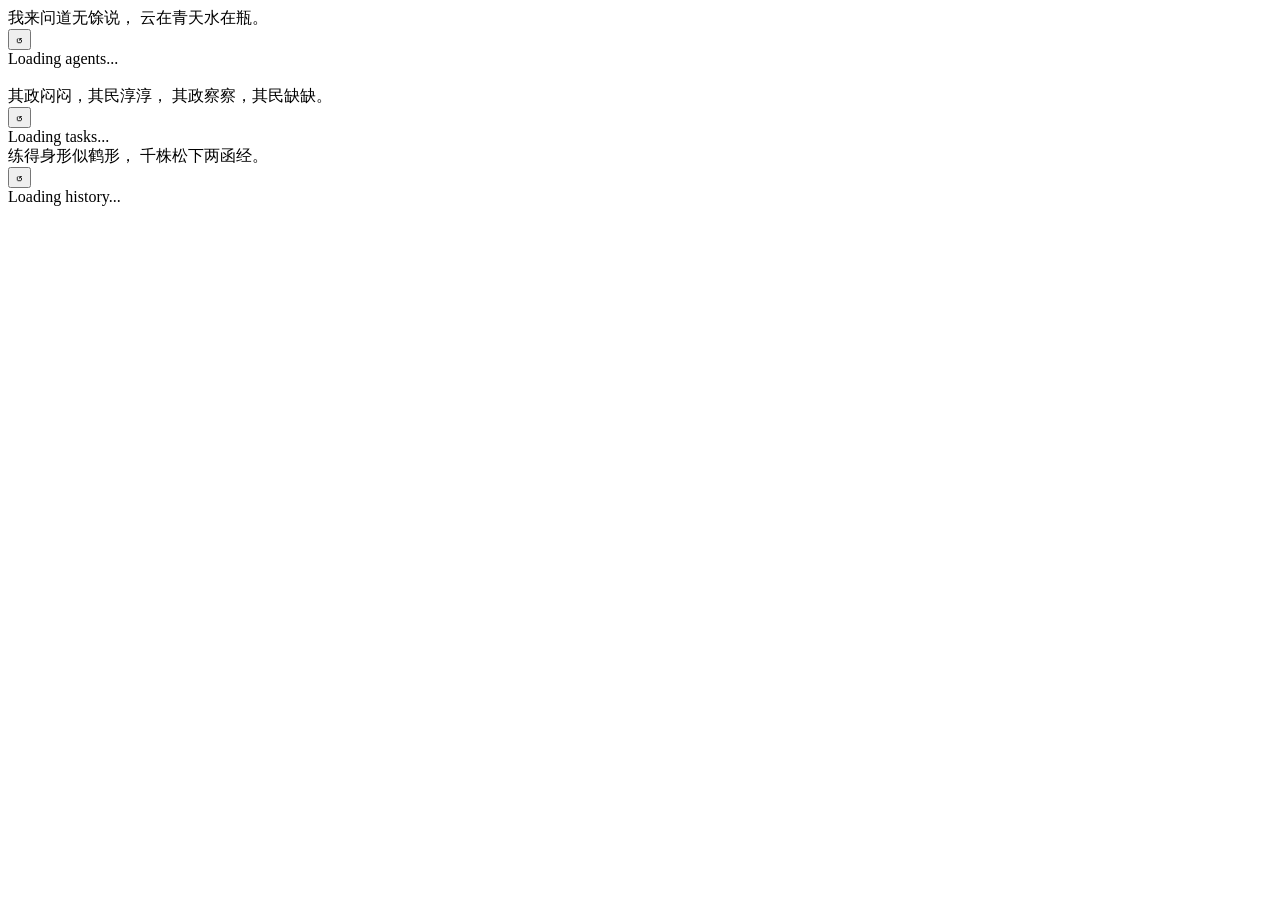
==== .claude/skills/run/web/index.html @ d3d00585 "feat: 完整发布多 Agent 团队管理框架 新增 run skill（首辅/内阁/掌印工作流）、web 监控面板、 agent_manager/memory_manager 核心模块、front" ====
<!DOCTYPE html>
<html lang="zh-CN">
<head>
  <meta charset="UTF-8">
  <meta name="viewport" content="width=device-width, initial-scale=1.0">
  <title>Agent Team</title>
  <script src="https://cdn.tailwindcss.com"></script>
  <link rel="stylesheet" href="/static/style.css">
  <link href="https://fonts.googleapis.com/css2?family=Noto+Serif+SC:wght@700&display=swap" rel="stylesheet">
  <script src="https://cdn.jsdelivr.net/npm/marked/marked.min.js"></script>
</head>
<body>
  <div id="app">

    <!-- Three-Column Layout -->
    <div class="main-layout" id="main-sections">

      <!-- Left: Agents -->
      <aside class="panel panel-left">
        <div class="panel-section">
          <div class="panel-header-row">
            <div class="panel-verse panel-verse-top">
              <span>我来问道无馀说，</span>
              <span>云在青天水在瓶。</span>
            </div>
            <button class="refresh-btn" id="refresh-agents-btn" data-action="refresh-agents" title="刷新臣工">↺</button>
          </div>
          <div id="agents-container">
            <div class="empty-state">Loading agents...</div>
          </div>
          <div id="pending-tasks-left-container"></div>
        </div>
      </aside>

      <!-- Center: Task Form + Active Tasks + Recent Tasks -->
      <main class="panel panel-center">
        <div class="panel-section">
          <div class="center-hero-wrap">
            <img class="center-hero-img" src="/static/wanshoudijun.png" alt="" id="hero-avatar">
            <div class="hero-quote-bubble" id="hero-quote"></div>
          </div>
          <div id="task-form-container"></div>
        </div>
        <div class="panel-section">
          <div class="panel-header-row">
            <div class="panel-verse panel-verse-top">
              <span>其政闷闷，其民淳淳，</span>
              <span>其政察察，其民缺缺。</span>
            </div>
            <button class="refresh-btn" id="refresh-workspace-btn" data-action="refresh-workspace" title="刷新朝堂">↺</button>
          </div>
          <div id="active-tasks-container">
            <div class="empty-state">Loading tasks...</div>
          </div>
        </div>
      </main>

      <!-- Right: Task History -->
      <aside class="panel panel-right">
        <div class="panel-section">
          <div class="panel-header-row">
            <div class="panel-verse panel-verse-top">
              <span>练得身形似鹤形，</span>
              <span>千株松下两函经。</span>
            </div>
            <button class="refresh-btn" id="refresh-history-btn" data-action="refresh-history" title="刷新史册">↺</button>
          </div>
          <div id="history-tasks-container">
            <div class="empty-state">Loading history...</div>
          </div>
        </div>
      </aside>

    </div>

    <!-- Agent Detail Page (hidden by default) -->
    <div id="agent-page" class="agent-page">
      <div id="agent-page-content"></div>
    </div>

    <!-- Charter (SKILL.md) Page (hidden by default) -->
    <div id="charter-page" class="agent-page">
      <div id="charter-page-content"></div>
    </div>

  </div>

  <!-- Utility layer -->
  <script src="/static/api.js"></script>
  <script src="/static/utils.js"></script>
  <!-- Component layer -->
  <script src="/static/agent-components.js"></script>
  <script src="/static/task-components.js"></script>
  <script src="/static/workspace-components.js"></script>
  <!-- Application logic -->
  <script src="/static/workspace-logic.js"></script>
  <script src="/static/agent-actions.js"></script>
  <script src="/static/task-actions.js"></script>
  <script src="/static/app.js"></script>
  <script>
    (function() {
      const quotes = [
        '没有谁是真正的贤臣，贤时用之，不贤黜之。',
        '椒盐送来！',
        '冒青烟！',
        '欺天啦！',
        '朕的token！',
        '三光日月星',
        '不因水清而偏用',
      ];
      let lastIndex = -1;

      const avatar = document.getElementById('hero-avatar');
      const bubble = document.getElementById('hero-quote');

      avatar.addEventListener('mouseenter', function() {
        let idx;
        do { idx = Math.floor(Math.random() * quotes.length); } while (idx === lastIndex && quotes.length > 1);
        lastIndex = idx;
        bubble.textContent = quotes[idx];
        bubble.classList.add('visible');
      });

      avatar.addEventListener('mouseleave', function() {
        bubble.classList.remove('visible');
      });
    })();
  </script>
</body>
</html>
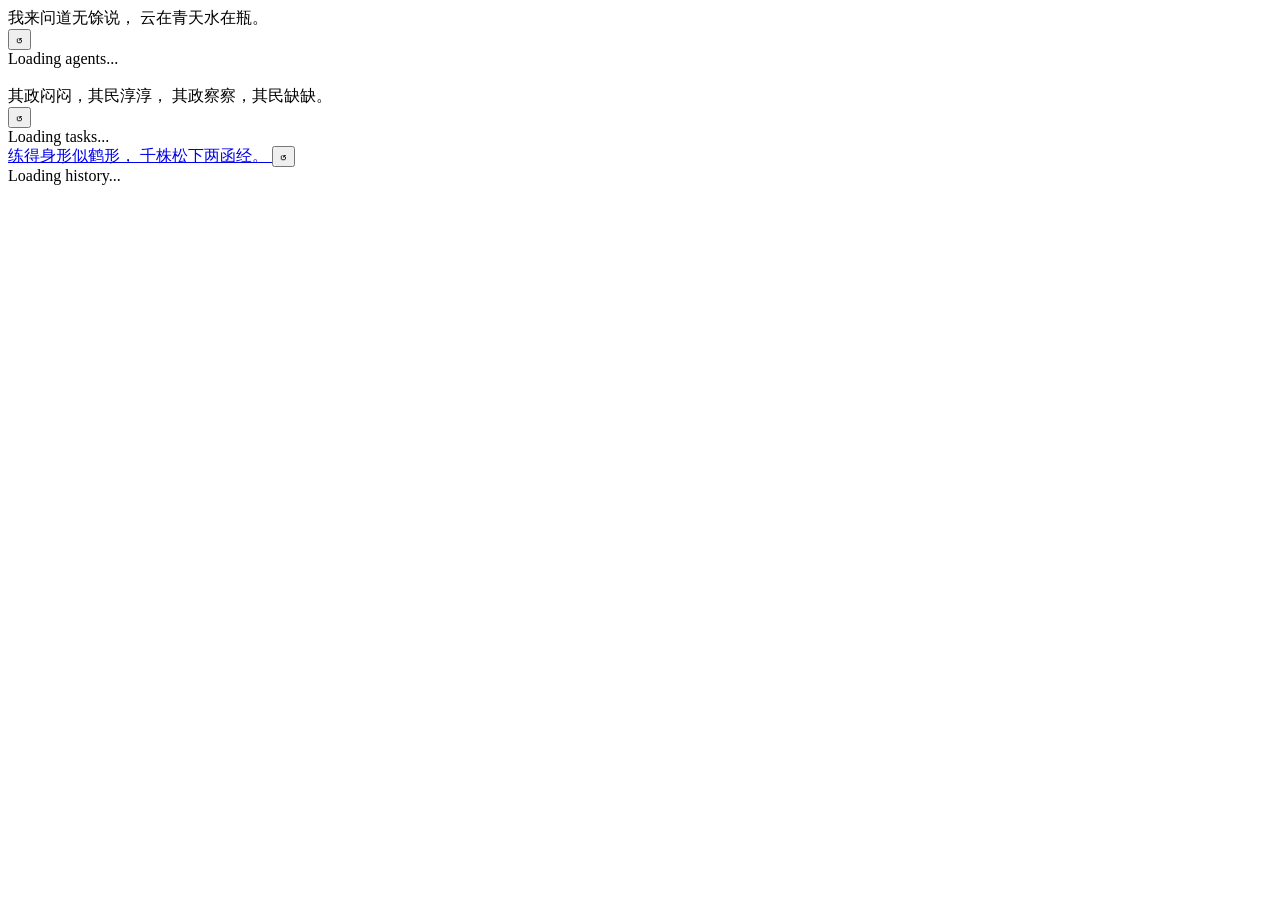
==== commit 31f0cb4f: "feat: 新增史册页面，右栏诗句点击跳转独立历史记录 - 新建 history.html：全屏宽度历史任务列表，古风设计，支持 Tab 过滤（全部/已完成/已失败） - server.py 新增 /" ====
--- a/.claude/skills/run/web/index.html
+++ b/.claude/skills/run/web/index.html
@@ -59,10 +59,10 @@
       <aside class="panel panel-right">
         <div class="panel-section">
           <div class="panel-header-row">
-            <div class="panel-verse panel-verse-top">
+            <a href="/history" class="panel-verse panel-verse-top panel-verse-link" title="展开史册">
               <span>练得身形似鹤形，</span>
               <span>千株松下两函经。</span>
-            </div>
+            </a>
             <button class="refresh-btn" id="refresh-history-btn" data-action="refresh-history" title="刷新史册">↺</button>
           </div>
           <div id="history-tasks-container">
